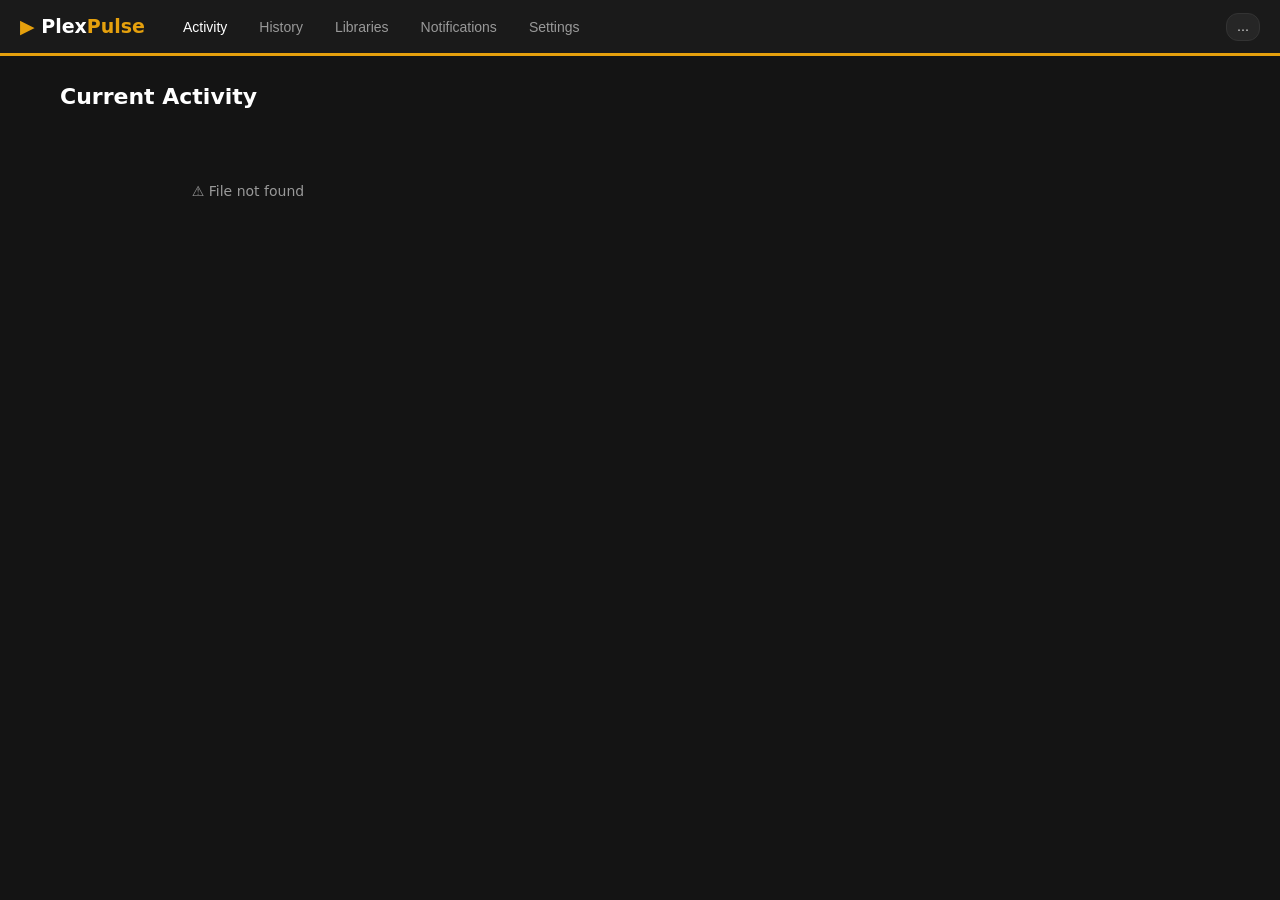
==== static/index.html @ 0834b378 "Initial release of PlexPulse Tautulli-style Plex monitor: live activity + watch history, library med" ====
<!DOCTYPE html>
<html lang="en">
<head>
  <meta charset="UTF-8">
  <meta name="viewport" content="width=device-width, initial-scale=1.0">
  <title>PlexPulse</title>
  <link rel="stylesheet" href="/static/style.css">
  <link rel="icon" href="data:image/svg+xml,<svg xmlns='http://www.w3.org/2000/svg' viewBox='0 0 100 100'><text y='.9em' font-size='90'>▶</text></svg>">
</head>
<body>
  <header>
    <div class="brand">▶ <span>Plex</span>Pulse</div>
    <nav>
      <button data-page="activity" class="active">Activity</button>
      <button data-page="history">History</button>
      <button data-page="libraries">Libraries</button>
      <button data-page="notifications">Notifications</button>
      <button data-page="settings">Settings</button>
    </nav>
    <div id="server-badge" class="badge">…</div>
  </header>

  <main>
    <!-- ============ ACTIVITY ============ -->
    <section id="page-activity" class="page">
      <div class="page-head">
        <h1>Current Activity</h1>
        <div id="activity-summary" class="muted"></div>
      </div>
      <div id="activity-list" class="cards"></div>
    </section>

    <!-- ============ HISTORY ============ -->
    <section id="page-history" class="page hidden">
      <div class="page-head">
        <h1>Watch History</h1>
        <div id="history-stats" class="stat-row"></div>
      </div>
      <div class="filters">
        <input id="h-search" placeholder="Search title…">
        <select id="h-user"><option value="">All users</option></select>
        <select id="h-type">
          <option value="">All types</option>
          <option value="movie">Movies</option>
          <option value="episode">TV episodes</option>
          <option value="track">Music</option>
        </select>
        <select id="h-days">
          <option value="0">All time</option>
          <option value="1">Last 24h</option>
          <option value="7" selected>Last 7 days</option>
          <option value="30">Last 30 days</option>
          <option value="90">Last 90 days</option>
        </select>
      </div>
      <div id="history-table"></div>
      <div id="history-pager" class="pager"></div>
    </section>

    <!-- ============ LIBRARIES ============ -->
    <section id="page-libraries" class="page hidden">
      <div class="page-head"><h1>Libraries</h1></div>
      <div id="library-cards" class="cards"></div>
      <div id="library-detail" class="hidden">
        <div class="page-head">
          <h2 id="lib-title"></h2>
          <div>
            <button id="lib-sync-btn" class="btn">Sync media info</button>
            <button id="lib-back-btn" class="btn ghost">← All libraries</button>
          </div>
        </div>
        <div id="lib-sync-status" class="muted"></div>
        <div id="lib-audio-summary" class="summary-grid"></div>
        <div class="filters">
          <input id="m-search" placeholder="Search title…">
          <select id="m-container"><option value="">Any container</option></select>
          <select id="m-resolution"><option value="">Any resolution</option></select>
          <select id="m-vcodec"><option value="">Any video codec</option></select>
          <select id="m-acodec"><option value="">Any audio codec</option></select>
          <select id="m-achannels">
            <option value="">Any channels</option>
            <option value="1">1.0 mono</option>
            <option value="2">2.0 stereo</option>
            <option value="6">5.1</option>
            <option value="7">6.1</option>
            <option value="8">7.1</option>
          </select>
          <label class="chk"><input type="checkbox" id="m-missing-stereo"> Missing stereo track</label>
        </div>
        <div id="media-table"></div>
        <div id="media-pager" class="pager"></div>
      </div>
    </section>

    <!-- ============ NOTIFICATIONS ============ -->
    <section id="page-notifications" class="page hidden">
      <div class="page-head"><h1>Notifications</h1></div>
      <div class="tabs">
        <button data-tab="newsletter" class="active">📰 Newsletter</button>
        <button data-tab="recommend">⭐ Recommendations</button>
        <button data-tab="maintenance">🔧 Maintenance</button>
        <button data-tab="email-settings">✉️ Email settings</button>
        <button data-tab="sent-log">📋 Sent log</button>
      </div>

      <div id="tab-newsletter" class="tab-body">
        <div class="form-grid">
          <label>Look back (days) <input type="number" id="nl-days" value="30" min="1" max="365"></label>
          <label>Personal note (optional) <textarea id="nl-note" rows="2" placeholder="Hope everyone's having a great month!"></textarea></label>
        </div>
        <div class="btn-row">
          <button class="btn" id="nl-preview">Preview</button>
          <button class="btn primary" id="nl-send">Send now</button>
        </div>
        <fieldset class="sched-box">
          <legend>Automatic monthly schedule</legend>
          <label class="chk"><input type="checkbox" id="nl-enabled"> Enabled</label>
          <label>Day of month <input type="number" id="nl-sched-day" value="1" min="1" max="28"></label>
          <label>Hour (0–23) <input type="number" id="nl-sched-hour" value="9" min="0" max="23"></label>
          <label>Look back (days) <input type="number" id="nl-sched-days" value="30" min="1" max="90"></label>
          <button class="btn" id="nl-save-sched">Save schedule</button>
        </fieldset>
      </div>

      <div id="tab-recommend" class="tab-body hidden">
        <div class="form-grid">
          <label>Email heading <input id="rec-heading" placeholder="My recommended watch list"></label>
          <label>Intro message <textarea id="rec-intro" rows="2" placeholder="These are so good, you have to watch them…"></textarea></label>
        </div>
        <div class="rec-search">
          <input id="rec-query" placeholder="Search your Plex libraries…">
          <div id="rec-results" class="rec-results"></div>
        </div>
        <h3>Picks <span class="muted" id="rec-count"></span></h3>
        <div id="rec-picks"></div>
        <div class="btn-row">
          <button class="btn" id="rec-preview">Preview</button>
          <button class="btn primary" id="rec-send">Send</button>
        </div>
      </div>

      <div id="tab-maintenance" class="tab-body hidden">
        <div class="form-grid">
          <label>Maintenance starts <input type="datetime-local" id="mw-start"></label>
          <label>Expected back online <input type="datetime-local" id="mw-end"></label>
          <label>What's happening (optional) <textarea id="mw-msg" rows="3" placeholder="Upgrading server storage — adding more space for movies!"></textarea></label>
        </div>
        <div class="btn-row">
          <button class="btn" id="mw-preview">Preview</button>
          <button class="btn primary" id="mw-send">Send</button>
        </div>
      </div>

      <div id="tab-email-settings" class="tab-body hidden">
        <div class="form-grid two-col">
          <label>SMTP host <input id="smtp-host" placeholder="smtp.gmail.com"></label>
          <label>SMTP port <input type="number" id="smtp-port" value="587"></label>
          <label>Username <input id="smtp-user" autocomplete="off"></label>
          <label>Password / app password <input type="password" id="smtp-pass" autocomplete="new-password"></label>
          <label>Security
            <select id="smtp-security">
              <option value="starttls">STARTTLS (587)</option>
              <option value="ssl">SSL (465)</option>
              <option value="none">None</option>
            </select>
          </label>
          <label>From address <input id="smtp-from" placeholder="plex@example.com"></label>
          <label>From name <input id="smtp-from-name" value="PlexPulse"></label>
        </div>
        <div class="form-grid">
          <label>Recipients (comma separated) <textarea id="recipients" rows="2" placeholder="mom@example.com, brother@example.com"></textarea></label>
          <label>Admin alert recipients — server down alerts (optional, defaults to recipients above)
            <input id="alert-recipients" placeholder="you@example.com"></label>
          <label class="chk"><input type="checkbox" id="alert-enabled" checked> Email me when the Plex server goes down / comes back</label>
        </div>
        <div class="btn-row">
          <button class="btn primary" id="email-save">Save</button>
          <button class="btn" id="email-test">Send test email</button>
        </div>
        <div id="email-msg" class="msg"></div>
      </div>

      <div id="tab-sent-log" class="tab-body hidden">
        <div id="sent-log-table"></div>
      </div>
    </section>

    <!-- ============ SETTINGS ============ -->
    <section id="page-settings" class="page hidden">
      <div class="page-head"><h1>Settings</h1></div>
      <div class="form-grid">
        <label>Plex server URL <input id="plex-url" placeholder="http://192.168.1.50:32400"></label>
        <label>Plex token (X-Plex-Token) <input id="plex-token" type="password" autocomplete="off"></label>
        <label>Display name for emails (optional) <input id="server-name" placeholder="Behrens Family Plex"></label>
      </div>
      <div class="btn-row">
        <button class="btn" id="plex-test">Test connection</button>
        <button class="btn primary" id="plex-save">Save</button>
      </div>
      <div id="settings-msg" class="msg"></div>
      <p class="muted small">Find your token: play any item in Plex Web → ⋮ → Get Info → View XML → the
      <code>X-Plex-Token=</code> value in the URL.</p>
    </section>
  </main>

  <!-- preview modal -->
  <div id="modal" class="modal hidden">
    <div class="modal-box">
      <div class="modal-head">
        <span id="modal-subject"></span>
        <button id="modal-close" class="btn ghost">✕</button>
      </div>
      <iframe id="modal-frame"></iframe>
    </div>
  </div>

  <div id="toast" class="toast hidden"></div>
  <script src="/static/app.js"></script>
</body>
</html>
---- static/style.css ----
:root {
  --bg: #141414;
  --panel: #1f1f1f;
  --panel2: #262626;
  --border: #333;
  --text: #ddd;
  --muted: #999;
  --accent: #e5a00d;
  --green: #7bd88f;
  --red: #e5534b;
  --blue: #6cb6ff;
}
* { box-sizing: border-box; }
body {
  margin: 0; background: var(--bg); color: var(--text);
  font: 14px/1.5 "Segoe UI", system-ui, sans-serif;
}
code { background: #2a2a2a; padding: 1px 5px; border-radius: 3px; font-size: 12px; }

header {
  display: flex; align-items: center; gap: 24px;
  background: #1a1a1a; border-bottom: 3px solid var(--accent);
  padding: 0 20px; height: 56px; position: sticky; top: 0; z-index: 10;
}
.brand { font-size: 19px; font-weight: 700; color: var(--accent); white-space: nowrap; }
.brand span { color: #fff; }
nav { display: flex; gap: 4px; flex: 1; }
nav button {
  background: none; border: none; color: var(--muted); font-size: 14px;
  padding: 18px 14px; cursor: pointer; border-bottom: 3px solid transparent; margin-bottom: -3px;
}
nav button:hover { color: #fff; }
nav button.active { color: #fff; border-bottom-color: var(--accent); }
.badge {
  font-size: 12px; padding: 4px 10px; border-radius: 12px;
  background: var(--panel2); border: 1px solid var(--border); white-space: nowrap;
}
.badge.up { color: var(--green); }
.badge.down { color: var(--red); }

main { max-width: 1200px; margin: 0 auto; padding: 24px 20px 60px; }
.hidden { display: none !important; }
.muted { color: var(--muted); }
.small { font-size: 12px; }

.page-head { display: flex; align-items: center; justify-content: space-between; flex-wrap: wrap; gap: 10px; margin-bottom: 18px; }
h1 { font-size: 22px; margin: 0; color: #fff; }
h2 { font-size: 18px; margin: 0; color: #fff; }
h3 { color: #fff; }

/* cards */
.cards { display: grid; grid-template-columns: repeat(auto-fill, minmax(340px, 1fr)); gap: 16px; }
.card {
  background: var(--panel); border: 1px solid var(--border); border-radius: 10px;
  padding: 16px; display: flex; gap: 14px;
}
.card.clickable { cursor: pointer; }
.card.clickable:hover { border-color: var(--accent); }
.card img.poster { width: 68px; height: 102px; object-fit: cover; border-radius: 6px; background: #000; }
.card .body { flex: 1; min-width: 0; }
.card .title { color: #fff; font-weight: 600; }
.card .sub { color: var(--muted); font-size: 12.5px; }
.progress { height: 5px; background: #333; border-radius: 3px; margin-top: 8px; overflow: hidden; }
.progress > div { height: 100%; background: var(--accent); }
.pill {
  display: inline-block; font-size: 11px; padding: 1px 8px; border-radius: 10px;
  border: 1px solid var(--border); margin-right: 5px; margin-top: 6px; color: var(--muted);
}
.pill.play { color: var(--green); border-color: var(--green); }
.pill.pause { color: var(--accent); border-color: var(--accent); }
.pill.buffer { color: var(--red); border-color: var(--red); }
.pill.tc { color: var(--red); }
.pill.dp { color: var(--green); }

/* stat tiles */
.stat-row { display: flex; gap: 10px; flex-wrap: wrap; }
.stat {
  background: var(--panel2); border: 1px solid var(--border); border-radius: 8px;
  padding: 6px 14px; text-align: center;
}
.stat b { display: block; color: var(--accent); font-size: 17px; }
.stat span { font-size: 11px; color: var(--muted); text-transform: uppercase; letter-spacing: .5px; }

/* filters & forms */
.filters { display: flex; gap: 8px; flex-wrap: wrap; margin-bottom: 14px; }
input, select, textarea {
  background: var(--panel2); border: 1px solid var(--border); color: var(--text);
  border-radius: 6px; padding: 7px 10px; font: inherit;
}
input:focus, select:focus, textarea:focus { outline: none; border-color: var(--accent); }
.chk { display: flex; align-items: center; gap: 6px; color: var(--muted); }
.form-grid { display: flex; flex-direction: column; gap: 12px; max-width: 640px; margin-bottom: 14px; }
.form-grid.two-col { display: grid; grid-template-columns: 1fr 1fr; }
.form-grid label { display: flex; flex-direction: column; gap: 4px; color: var(--muted); font-size: 13px; }
.form-grid label.chk { flex-direction: row; }

.btn {
  background: var(--panel2); color: var(--text); border: 1px solid var(--border);
  border-radius: 6px; padding: 8px 16px; cursor: pointer; font: inherit;
}
.btn:hover { border-color: var(--accent); color: #fff; }
.btn.primary { background: var(--accent); border-color: var(--accent); color: #141414; font-weight: 600; }
.btn.primary:hover { background: #f0b02e; }
.btn.ghost { background: none; }
.btn.danger { color: var(--red); }
.btn-row { display: flex; gap: 10px; margin: 12px 0; }
.msg { min-height: 20px; font-size: 13px; }
.msg.ok { color: var(--green); }
.msg.err { color: var(--red); }

/* tables */
table { width: 100%; border-collapse: collapse; background: var(--panel); border-radius: 8px; overflow: hidden; }
th, td { padding: 9px 12px; text-align: left; border-bottom: 1px solid #2a2a2a; font-size: 13px; }
th { background: var(--panel2); color: var(--muted); font-size: 11px; text-transform: uppercase; letter-spacing: .5px; }
tr:hover td { background: #242424; }
td .sub { color: var(--muted); font-size: 11.5px; }
.audio-chip {
  display: inline-block; font-size: 11px; background: #2c2c2c; border: 1px solid #3a3a3a;
  border-radius: 4px; padding: 0 6px; margin: 1px 3px 1px 0; white-space: nowrap;
}
.audio-chip.stereo { border-color: var(--green); color: var(--green); }
.audio-chip.surround { border-color: var(--blue); color: var(--blue); }

.pager { display: flex; gap: 8px; align-items: center; justify-content: center; margin-top: 14px; color: var(--muted); }

/* library summary */
.summary-grid { display: grid; grid-template-columns: repeat(auto-fill, minmax(220px, 1fr)); gap: 12px; margin-bottom: 16px; }
.sum-box { background: var(--panel); border: 1px solid var(--border); border-radius: 8px; padding: 12px 14px; }
.sum-box h4 { margin: 0 0 8px; color: var(--accent); font-size: 12px; text-transform: uppercase; letter-spacing: .5px; }
.sum-box .row { display: flex; justify-content: space-between; font-size: 12.5px; padding: 2px 0; }
.sum-box .row span:last-child { color: #fff; }
.sum-box.warn h4 { color: var(--red); }

/* notification tabs */
.tabs { display: flex; gap: 4px; border-bottom: 1px solid var(--border); margin-bottom: 18px; flex-wrap: wrap; }
.tabs button {
  background: none; border: none; color: var(--muted); padding: 10px 14px;
  cursor: pointer; font: inherit; border-bottom: 2px solid transparent; margin-bottom: -1px;
}
.tabs button.active { color: #fff; border-bottom-color: var(--accent); }
.sched-box { border: 1px solid var(--border); border-radius: 8px; padding: 14px; max-width: 640px; display: flex; gap: 14px; align-items: end; flex-wrap: wrap; }
.sched-box legend { color: var(--muted); padding: 0 6px; }
.sched-box label { display: flex; flex-direction: column; gap: 4px; color: var(--muted); font-size: 12px; }
.sched-box input[type=number] { width: 80px; }

/* recommendations builder */
.rec-search { position: relative; max-width: 640px; margin-bottom: 16px; }
.rec-search input { width: 100%; }
.rec-results {
  position: absolute; top: 100%; left: 0; right: 0; z-index: 5;
  background: var(--panel2); border: 1px solid var(--border); border-radius: 0 0 8px 8px;
  max-height: 320px; overflow-y: auto;
}
.rec-result { padding: 8px 12px; cursor: pointer; border-bottom: 1px solid #2e2e2e; }
.rec-result:hover { background: #303030; }
.rec-pick {
  background: var(--panel); border: 1px solid var(--border); border-radius: 8px;
  padding: 12px 14px; margin-bottom: 10px;
}
.rec-pick .head { display: flex; justify-content: space-between; align-items: center; }
.rec-pick input { width: 100%; margin-top: 8px; }

/* modal */
.modal {
  position: fixed; inset: 0; background: rgba(0,0,0,.7); z-index: 100;
  display: flex; align-items: center; justify-content: center; padding: 30px;
}
.modal-box {
  background: var(--panel); border: 1px solid var(--border); border-radius: 10px;
  width: 720px; max-width: 100%; height: 85vh; display: flex; flex-direction: column;
}
.modal-head { display: flex; justify-content: space-between; align-items: center; padding: 12px 16px; border-bottom: 1px solid var(--border); color: #fff; font-weight: 600; }
.modal iframe { flex: 1; border: none; background: #141414; border-radius: 0 0 10px 10px; }

/* toast */
.toast {
  position: fixed; bottom: 24px; left: 50%; transform: translateX(-50%);
  background: var(--panel2); border: 1px solid var(--accent); color: #fff;
  padding: 10px 20px; border-radius: 8px; z-index: 200; box-shadow: 0 4px 20px rgba(0,0,0,.5);
}
.toast.err { border-color: var(--red); }

.empty { text-align: center; color: var(--muted); padding: 50px 0; }
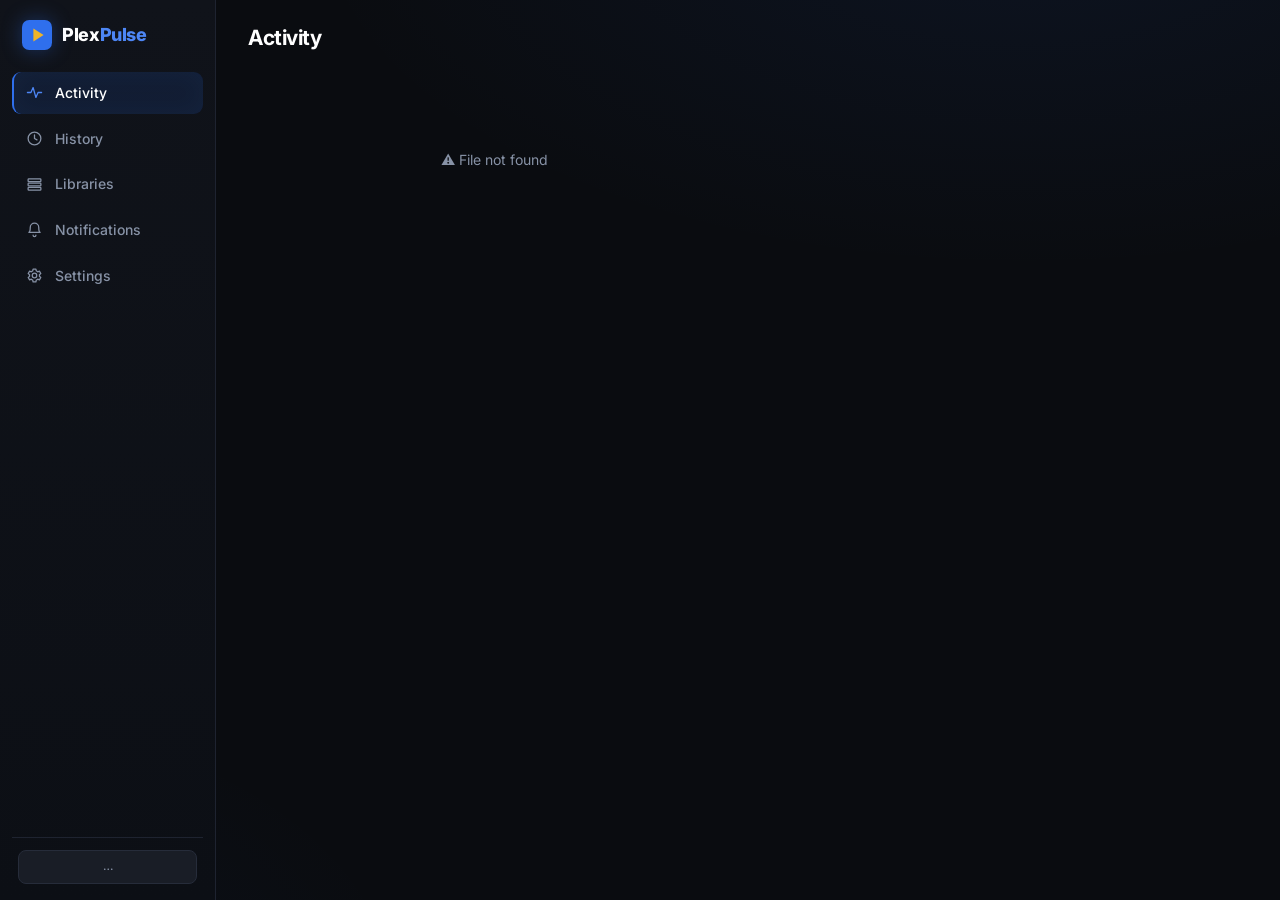
==== commit 5f261c8b: "Redesign UI with Titan-style dark theme Modern control-room look: sidebar navigation with SVG icons," ====
--- a/static/index.html
+++ b/static/index.html
@@ -4,204 +4,236 @@
   <meta charset="UTF-8">
   <meta name="viewport" content="width=device-width, initial-scale=1.0">
   <title>PlexPulse</title>
+  <link rel="preconnect" href="https://fonts.googleapis.com">
+  <link rel="preconnect" href="https://fonts.gstatic.com" crossorigin>
+  <link href="https://fonts.googleapis.com/css2?family=Inter:wght@400;500;600;700;800&display=swap" rel="stylesheet">
   <link rel="stylesheet" href="/static/style.css">
-  <link rel="icon" href="data:image/svg+xml,<svg xmlns='http://www.w3.org/2000/svg' viewBox='0 0 100 100'><text y='.9em' font-size='90'>▶</text></svg>">
+  <link rel="icon" href="data:image/svg+xml,<svg xmlns='http://www.w3.org/2000/svg' viewBox='0 0 100 100'><rect width='100' height='100' rx='22' fill='%232f6fed'/><path d='M38 28 L72 50 L38 72 Z' fill='%23f0b429'/></svg>">
 </head>
 <body>
-  <header>
-    <div class="brand">▶ <span>Plex</span>Pulse</div>
+  <aside class="sidebar">
+    <div class="brand">
+      <div class="brand-mark">
+        <svg viewBox="0 0 100 100" width="30" height="30"><rect width="100" height="100" rx="24" fill="#2f6fed"/><path d="M38 28 L72 50 L38 72 Z" fill="#f0b429"/></svg>
+      </div>
+      <div class="brand-text">Plex<span>Pulse</span></div>
+    </div>
+
     <nav>
-      <button data-page="activity" class="active">Activity</button>
-      <button data-page="history">History</button>
-      <button data-page="libraries">Libraries</button>
-      <button data-page="notifications">Notifications</button>
-      <button data-page="settings">Settings</button>
+      <button data-page="activity" class="active">
+        <svg viewBox="0 0 24 24"><polyline points="2 12 7 12 10 5 14 19 17 12 22 12"/></svg>
+        Activity
+      </button>
+      <button data-page="history">
+        <svg viewBox="0 0 24 24"><circle cx="12" cy="12" r="9"/><polyline points="12 7 12 12 15.5 14"/></svg>
+        History
+      </button>
+      <button data-page="libraries">
+        <svg viewBox="0 0 24 24"><rect x="3" y="4" width="18" height="4" rx="1"/><rect x="3" y="10" width="18" height="4" rx="1"/><rect x="3" y="16" width="18" height="4" rx="1"/></svg>
+        Libraries
+      </button>
+      <button data-page="notifications">
+        <svg viewBox="0 0 24 24"><path d="M18 9a6 6 0 1 0-12 0c0 6-2 7-2 7h16s-2-1-2-7"/><path d="M10 20a2 2 0 0 0 4 0"/></svg>
+        Notifications
+      </button>
+      <button data-page="settings">
+        <svg viewBox="0 0 24 24"><circle cx="12" cy="12" r="3.2"/><path d="M19 12a7 7 0 0 0-.1-1.2l2-1.6-2-3.4-2.4 1a7 7 0 0 0-2-1.2L14 3h-4l-.5 2.6a7 7 0 0 0-2 1.2l-2.4-1-2 3.4 2 1.6A7 7 0 0 0 5 12c0 .4 0 .8.1 1.2l-2 1.6 2 3.4 2.4-1a7 7 0 0 0 2 1.2L10 21h4l.5-2.6a7 7 0 0 0 2-1.2l2.4 1 2-3.4-2-1.6c.1-.4.1-.8.1-1.2z"/></svg>
+        Settings
+      </button>
     </nav>
-    <div id="server-badge" class="badge">…</div>
-  </header>
-
-  <main>
-    <!-- ============ ACTIVITY ============ -->
-    <section id="page-activity" class="page">
-      <div class="page-head">
-        <h1>Current Activity</h1>
-        <div id="activity-summary" class="muted"></div>
-      </div>
-      <div id="activity-list" class="cards"></div>
-    </section>
-
-    <!-- ============ HISTORY ============ -->
-    <section id="page-history" class="page hidden">
-      <div class="page-head">
-        <h1>Watch History</h1>
-        <div id="history-stats" class="stat-row"></div>
-      </div>
-      <div class="filters">
-        <input id="h-search" placeholder="Search title…">
-        <select id="h-user"><option value="">All users</option></select>
-        <select id="h-type">
-          <option value="">All types</option>
-          <option value="movie">Movies</option>
-          <option value="episode">TV episodes</option>
-          <option value="track">Music</option>
-        </select>
-        <select id="h-days">
-          <option value="0">All time</option>
-          <option value="1">Last 24h</option>
-          <option value="7" selected>Last 7 days</option>
-          <option value="30">Last 30 days</option>
-          <option value="90">Last 90 days</option>
-        </select>
-      </div>
-      <div id="history-table"></div>
-      <div id="history-pager" class="pager"></div>
-    </section>
-
-    <!-- ============ LIBRARIES ============ -->
-    <section id="page-libraries" class="page hidden">
-      <div class="page-head"><h1>Libraries</h1></div>
-      <div id="library-cards" class="cards"></div>
-      <div id="library-detail" class="hidden">
+
+    <div class="sidebar-foot">
+      <div id="server-badge" class="badge">…</div>
+    </div>
+  </aside>
+
+  <div class="content">
+    <header class="topbar">
+      <h1 id="page-title">Activity</h1>
+      <div id="topbar-info" class="muted"></div>
+    </header>
+
+    <main>
+      <!-- ============ ACTIVITY ============ -->
+      <section id="page-activity" class="page">
         <div class="page-head">
-          <h2 id="lib-title"></h2>
-          <div>
-            <button id="lib-sync-btn" class="btn">Sync media info</button>
-            <button id="lib-back-btn" class="btn ghost">← All libraries</button>
-          </div>
-        </div>
-        <div id="lib-sync-status" class="muted"></div>
-        <div id="lib-audio-summary" class="summary-grid"></div>
+          <h2 class="sr-only">Current Activity</h2>
+          <div id="activity-summary" class="muted"></div>
+        </div>
+        <div id="activity-list" class="cards"></div>
+      </section>
+
+      <!-- ============ HISTORY ============ -->
+      <section id="page-history" class="page hidden">
+        <div class="page-head">
+          <div id="history-stats" class="stat-row"></div>
+        </div>
         <div class="filters">
-          <input id="m-search" placeholder="Search title…">
-          <select id="m-container"><option value="">Any container</option></select>
-          <select id="m-resolution"><option value="">Any resolution</option></select>
-          <select id="m-vcodec"><option value="">Any video codec</option></select>
-          <select id="m-acodec"><option value="">Any audio codec</option></select>
-          <select id="m-achannels">
-            <option value="">Any channels</option>
-            <option value="1">1.0 mono</option>
-            <option value="2">2.0 stereo</option>
-            <option value="6">5.1</option>
-            <option value="7">6.1</option>
-            <option value="8">7.1</option>
+          <input id="h-search" placeholder="Search title…">
+          <select id="h-user"><option value="">All users</option></select>
+          <select id="h-type">
+            <option value="">All types</option>
+            <option value="movie">Movies</option>
+            <option value="episode">TV episodes</option>
+            <option value="track">Music</option>
           </select>
-          <label class="chk"><input type="checkbox" id="m-missing-stereo"> Missing stereo track</label>
-        </div>
-        <div id="media-table"></div>
-        <div id="media-pager" class="pager"></div>
-      </div>
-    </section>
-
-    <!-- ============ NOTIFICATIONS ============ -->
-    <section id="page-notifications" class="page hidden">
-      <div class="page-head"><h1>Notifications</h1></div>
-      <div class="tabs">
-        <button data-tab="newsletter" class="active">📰 Newsletter</button>
-        <button data-tab="recommend">⭐ Recommendations</button>
-        <button data-tab="maintenance">🔧 Maintenance</button>
-        <button data-tab="email-settings">✉️ Email settings</button>
-        <button data-tab="sent-log">📋 Sent log</button>
-      </div>
-
-      <div id="tab-newsletter" class="tab-body">
-        <div class="form-grid">
-          <label>Look back (days) <input type="number" id="nl-days" value="30" min="1" max="365"></label>
-          <label>Personal note (optional) <textarea id="nl-note" rows="2" placeholder="Hope everyone's having a great month!"></textarea></label>
-        </div>
-        <div class="btn-row">
-          <button class="btn" id="nl-preview">Preview</button>
-          <button class="btn primary" id="nl-send">Send now</button>
-        </div>
-        <fieldset class="sched-box">
-          <legend>Automatic monthly schedule</legend>
-          <label class="chk"><input type="checkbox" id="nl-enabled"> Enabled</label>
-          <label>Day of month <input type="number" id="nl-sched-day" value="1" min="1" max="28"></label>
-          <label>Hour (0–23) <input type="number" id="nl-sched-hour" value="9" min="0" max="23"></label>
-          <label>Look back (days) <input type="number" id="nl-sched-days" value="30" min="1" max="90"></label>
-          <button class="btn" id="nl-save-sched">Save schedule</button>
-        </fieldset>
-      </div>
-
-      <div id="tab-recommend" class="tab-body hidden">
-        <div class="form-grid">
-          <label>Email heading <input id="rec-heading" placeholder="My recommended watch list"></label>
-          <label>Intro message <textarea id="rec-intro" rows="2" placeholder="These are so good, you have to watch them…"></textarea></label>
-        </div>
-        <div class="rec-search">
-          <input id="rec-query" placeholder="Search your Plex libraries…">
-          <div id="rec-results" class="rec-results"></div>
-        </div>
-        <h3>Picks <span class="muted" id="rec-count"></span></h3>
-        <div id="rec-picks"></div>
-        <div class="btn-row">
-          <button class="btn" id="rec-preview">Preview</button>
-          <button class="btn primary" id="rec-send">Send</button>
-        </div>
-      </div>
-
-      <div id="tab-maintenance" class="tab-body hidden">
-        <div class="form-grid">
-          <label>Maintenance starts <input type="datetime-local" id="mw-start"></label>
-          <label>Expected back online <input type="datetime-local" id="mw-end"></label>
-          <label>What's happening (optional) <textarea id="mw-msg" rows="3" placeholder="Upgrading server storage — adding more space for movies!"></textarea></label>
-        </div>
-        <div class="btn-row">
-          <button class="btn" id="mw-preview">Preview</button>
-          <button class="btn primary" id="mw-send">Send</button>
-        </div>
-      </div>
-
-      <div id="tab-email-settings" class="tab-body hidden">
-        <div class="form-grid two-col">
-          <label>SMTP host <input id="smtp-host" placeholder="smtp.gmail.com"></label>
-          <label>SMTP port <input type="number" id="smtp-port" value="587"></label>
-          <label>Username <input id="smtp-user" autocomplete="off"></label>
-          <label>Password / app password <input type="password" id="smtp-pass" autocomplete="new-password"></label>
-          <label>Security
-            <select id="smtp-security">
-              <option value="starttls">STARTTLS (587)</option>
-              <option value="ssl">SSL (465)</option>
-              <option value="none">None</option>
+          <select id="h-days">
+            <option value="0">All time</option>
+            <option value="1">Last 24h</option>
+            <option value="7" selected>Last 7 days</option>
+            <option value="30">Last 30 days</option>
+            <option value="90">Last 90 days</option>
+          </select>
+        </div>
+        <div id="history-table"></div>
+        <div id="history-pager" class="pager"></div>
+      </section>
+
+      <!-- ============ LIBRARIES ============ -->
+      <section id="page-libraries" class="page hidden">
+        <div id="library-cards" class="cards"></div>
+        <div id="library-detail" class="hidden">
+          <div class="page-head">
+            <h2 id="lib-title"></h2>
+            <div>
+              <button id="lib-sync-btn" class="btn">Sync media info</button>
+              <button id="lib-back-btn" class="btn ghost">← All libraries</button>
+            </div>
+          </div>
+          <div id="lib-sync-status" class="muted"></div>
+          <div id="lib-audio-summary" class="summary-grid"></div>
+          <div class="filters">
+            <input id="m-search" placeholder="Search title…">
+            <select id="m-container"><option value="">Any container</option></select>
+            <select id="m-resolution"><option value="">Any resolution</option></select>
+            <select id="m-vcodec"><option value="">Any video codec</option></select>
+            <select id="m-acodec"><option value="">Any audio codec</option></select>
+            <select id="m-achannels">
+              <option value="">Any channels</option>
+              <option value="1">1.0 mono</option>
+              <option value="2">2.0 stereo</option>
+              <option value="6">5.1</option>
+              <option value="7">6.1</option>
+              <option value="8">7.1</option>
             </select>
-          </label>
-          <label>From address <input id="smtp-from" placeholder="plex@example.com"></label>
-          <label>From name <input id="smtp-from-name" value="PlexPulse"></label>
-        </div>
-        <div class="form-grid">
-          <label>Recipients (comma separated) <textarea id="recipients" rows="2" placeholder="mom@example.com, brother@example.com"></textarea></label>
-          <label>Admin alert recipients — server down alerts (optional, defaults to recipients above)
-            <input id="alert-recipients" placeholder="you@example.com"></label>
-          <label class="chk"><input type="checkbox" id="alert-enabled" checked> Email me when the Plex server goes down / comes back</label>
-        </div>
-        <div class="btn-row">
-          <button class="btn primary" id="email-save">Save</button>
-          <button class="btn" id="email-test">Send test email</button>
-        </div>
-        <div id="email-msg" class="msg"></div>
-      </div>
-
-      <div id="tab-sent-log" class="tab-body hidden">
-        <div id="sent-log-table"></div>
-      </div>
-    </section>
-
-    <!-- ============ SETTINGS ============ -->
-    <section id="page-settings" class="page hidden">
-      <div class="page-head"><h1>Settings</h1></div>
-      <div class="form-grid">
-        <label>Plex server URL <input id="plex-url" placeholder="http://192.168.1.50:32400"></label>
-        <label>Plex token (X-Plex-Token) <input id="plex-token" type="password" autocomplete="off"></label>
-        <label>Display name for emails (optional) <input id="server-name" placeholder="Behrens Family Plex"></label>
-      </div>
-      <div class="btn-row">
-        <button class="btn" id="plex-test">Test connection</button>
-        <button class="btn primary" id="plex-save">Save</button>
-      </div>
-      <div id="settings-msg" class="msg"></div>
-      <p class="muted small">Find your token: play any item in Plex Web → ⋮ → Get Info → View XML → the
-      <code>X-Plex-Token=</code> value in the URL.</p>
-    </section>
-  </main>
+            <label class="chk"><input type="checkbox" id="m-missing-stereo"> Missing stereo track</label>
+          </div>
+          <div id="media-table"></div>
+          <div id="media-pager" class="pager"></div>
+        </div>
+      </section>
+
+      <!-- ============ NOTIFICATIONS ============ -->
+      <section id="page-notifications" class="page hidden">
+        <div class="tabs">
+          <button data-tab="newsletter" class="active">Newsletter</button>
+          <button data-tab="recommend">Recommendations</button>
+          <button data-tab="maintenance">Maintenance</button>
+          <button data-tab="email-settings">Email settings</button>
+          <button data-tab="sent-log">Sent log</button>
+        </div>
+
+        <div id="tab-newsletter" class="tab-body panel">
+          <div class="form-grid">
+            <label>Look back (days) <input type="number" id="nl-days" value="30" min="1" max="365"></label>
+            <label>Personal note (optional) <textarea id="nl-note" rows="2" placeholder="Hope everyone's having a great month!"></textarea></label>
+          </div>
+          <div class="btn-row">
+            <button class="btn" id="nl-preview">Preview</button>
+            <button class="btn primary" id="nl-send">Send now</button>
+          </div>
+          <fieldset class="sched-box">
+            <legend>Automatic monthly schedule</legend>
+            <label class="chk"><input type="checkbox" id="nl-enabled"> Enabled</label>
+            <label>Day of month <input type="number" id="nl-sched-day" value="1" min="1" max="28"></label>
+            <label>Hour (0–23) <input type="number" id="nl-sched-hour" value="9" min="0" max="23"></label>
+            <label>Look back (days) <input type="number" id="nl-sched-days" value="30" min="1" max="90"></label>
+            <button class="btn" id="nl-save-sched">Save schedule</button>
+          </fieldset>
+        </div>
+
+        <div id="tab-recommend" class="tab-body panel hidden">
+          <div class="form-grid">
+            <label>Email heading <input id="rec-heading" placeholder="My recommended watch list"></label>
+            <label>Intro message <textarea id="rec-intro" rows="2" placeholder="These are so good, you have to watch them…"></textarea></label>
+          </div>
+          <div class="rec-search">
+            <input id="rec-query" placeholder="Search your Plex libraries…">
+            <div id="rec-results" class="rec-results"></div>
+          </div>
+          <h3>Picks <span class="muted" id="rec-count"></span></h3>
+          <div id="rec-picks"></div>
+          <div class="btn-row">
+            <button class="btn" id="rec-preview">Preview</button>
+            <button class="btn primary" id="rec-send">Send</button>
+          </div>
+        </div>
+
+        <div id="tab-maintenance" class="tab-body panel hidden">
+          <div class="form-grid">
+            <label>Maintenance starts <input type="datetime-local" id="mw-start"></label>
+            <label>Expected back online <input type="datetime-local" id="mw-end"></label>
+            <label>What's happening (optional) <textarea id="mw-msg" rows="3" placeholder="Upgrading server storage — adding more space for movies!"></textarea></label>
+          </div>
+          <div class="btn-row">
+            <button class="btn" id="mw-preview">Preview</button>
+            <button class="btn primary" id="mw-send">Send</button>
+          </div>
+        </div>
+
+        <div id="tab-email-settings" class="tab-body panel hidden">
+          <div class="form-grid two-col">
+            <label>SMTP host <input id="smtp-host" placeholder="smtp.gmail.com"></label>
+            <label>SMTP port <input type="number" id="smtp-port" value="587"></label>
+            <label>Username <input id="smtp-user" autocomplete="off"></label>
+            <label>Password / app password <input type="password" id="smtp-pass" autocomplete="new-password"></label>
+            <label>Security
+              <select id="smtp-security">
+                <option value="starttls">STARTTLS (587)</option>
+                <option value="ssl">SSL (465)</option>
+                <option value="none">None</option>
+              </select>
+            </label>
+            <label>From address <input id="smtp-from" placeholder="plex@example.com"></label>
+            <label>From name <input id="smtp-from-name" value="PlexPulse"></label>
+          </div>
+          <div class="form-grid">
+            <label>Recipients (comma separated) <textarea id="recipients" rows="2" placeholder="mom@example.com, brother@example.com"></textarea></label>
+            <label>Admin alert recipients — server down alerts (optional, defaults to recipients above)
+              <input id="alert-recipients" placeholder="you@example.com"></label>
+            <label class="chk"><input type="checkbox" id="alert-enabled" checked> Email me when the Plex server goes down / comes back</label>
+          </div>
+          <div class="btn-row">
+            <button class="btn primary" id="email-save">Save</button>
+            <button class="btn" id="email-test">Send test email</button>
+          </div>
+          <div id="email-msg" class="msg"></div>
+        </div>
+
+        <div id="tab-sent-log" class="tab-body panel hidden">
+          <div id="sent-log-table"></div>
+        </div>
+      </section>
+
+      <!-- ============ SETTINGS ============ -->
+      <section id="page-settings" class="page hidden">
+        <div class="panel" style="max-width:680px">
+          <div class="form-grid">
+            <label>Plex server URL <input id="plex-url" placeholder="http://192.168.1.50:32400"></label>
+            <label>Plex token (X-Plex-Token) <input id="plex-token" type="password" autocomplete="off"></label>
+            <label>Display name for emails (optional) <input id="server-name" placeholder="Behrens Family Plex"></label>
+          </div>
+          <div class="btn-row">
+            <button class="btn" id="plex-test">Test connection</button>
+            <button class="btn primary" id="plex-save">Save</button>
+          </div>
+          <div id="settings-msg" class="msg"></div>
+          <p class="muted small">Find your token: play any item in Plex Web → ⋮ → Get Info → View XML → the
+          <code>X-Plex-Token=</code> value in the URL.</p>
+        </div>
+      </section>
+    </main>
+  </div>
 
   <!-- preview modal -->
   <div id="modal" class="modal hidden">
--- a/static/style.css
+++ b/static/style.css
@@ -1,183 +1,333 @@
+/* PlexPulse — Titan-inspired dark control-room theme
+   Primary: blue · Neutrals: black / dark gray / gray · Accent: gold */
 :root {
-  --bg: #141414;
-  --panel: #1f1f1f;
-  --panel2: #262626;
-  --border: #333;
-  --text: #ddd;
-  --muted: #999;
-  --accent: #e5a00d;
-  --green: #7bd88f;
-  --red: #e5534b;
-  --blue: #6cb6ff;
+  --bg: #0a0c10;            /* near-black canvas */
+  --bg-grad: radial-gradient(1200px 600px at 80% -10%, rgba(47, 111, 237, .08), transparent 60%),
+             radial-gradient(900px 500px at -10% 110%, rgba(47, 111, 237, .05), transparent 60%);
+  --panel: #12151c;         /* dark gray panel */
+  --panel2: #191d26;        /* lighter panel / inputs */
+  --panel3: #202531;        /* hover */
+  --border: #262c3a;
+  --border-soft: #1e2330;
+  --text: #dbe1ec;
+  --muted: #8792a6;
+  --blue: #2f6fed;          /* primary */
+  --blue-soft: #4d86f5;
+  --blue-glow: rgba(47, 111, 237, .35);
+  --blue-dim: rgba(47, 111, 237, .12);
+  --gold: #f0b429;          /* accent */
+  --gold-dim: rgba(240, 180, 41, .12);
+  --green: #3ecf8e;
+  --red: #f0564f;
+  --radius: 12px;
+  --sidebar-w: 216px;
 }
 * { box-sizing: border-box; }
+html, body { height: 100%; }
 body {
-  margin: 0; background: var(--bg); color: var(--text);
-  font: 14px/1.5 "Segoe UI", system-ui, sans-serif;
-}
-code { background: #2a2a2a; padding: 1px 5px; border-radius: 3px; font-size: 12px; }
-
-header {
-  display: flex; align-items: center; gap: 24px;
-  background: #1a1a1a; border-bottom: 3px solid var(--accent);
-  padding: 0 20px; height: 56px; position: sticky; top: 0; z-index: 10;
-}
-.brand { font-size: 19px; font-weight: 700; color: var(--accent); white-space: nowrap; }
-.brand span { color: #fff; }
-nav { display: flex; gap: 4px; flex: 1; }
-nav button {
-  background: none; border: none; color: var(--muted); font-size: 14px;
-  padding: 18px 14px; cursor: pointer; border-bottom: 3px solid transparent; margin-bottom: -3px;
-}
-nav button:hover { color: #fff; }
-nav button.active { color: #fff; border-bottom-color: var(--accent); }
+  margin: 0;
+  background: var(--bg);
+  background-image: var(--bg-grad);
+  background-attachment: fixed;
+  color: var(--text);
+  font: 14px/1.55 "Inter", "Segoe UI", system-ui, sans-serif;
+  display: flex;
+}
+code { background: var(--panel2); border: 1px solid var(--border-soft); padding: 1px 6px; border-radius: 5px; font-size: 12px; }
+.sr-only { position: absolute; width: 1px; height: 1px; overflow: hidden; clip: rect(0 0 0 0); }
+
+/* ---------- sidebar ---------- */
+.sidebar {
+  width: var(--sidebar-w);
+  min-width: var(--sidebar-w);
+  height: 100vh;
+  position: sticky; top: 0;
+  display: flex; flex-direction: column;
+  background: linear-gradient(180deg, #10131a 0%, #0c0f15 100%);
+  border-right: 1px solid var(--border-soft);
+  padding: 20px 12px 16px;
+}
+.brand { display: flex; align-items: center; gap: 10px; padding: 0 10px 22px; }
+.brand-mark { display: flex; filter: drop-shadow(0 0 10px var(--blue-glow)); }
+.brand-text { font-size: 18px; font-weight: 800; letter-spacing: -.02em; color: #fff; }
+.brand-text span { color: var(--blue-soft); }
+
+.sidebar nav { display: flex; flex-direction: column; gap: 4px; flex: 1; }
+.sidebar nav button {
+  display: flex; align-items: center; gap: 12px;
+  background: none; border: none; text-align: left;
+  color: var(--muted); font: inherit; font-weight: 500;
+  padding: 10px 12px; border-radius: 9px; cursor: pointer;
+  border-left: 2px solid transparent;
+  transition: background .15s, color .15s;
+}
+.sidebar nav button svg {
+  width: 17px; height: 17px; fill: none;
+  stroke: currentColor; stroke-width: 1.8; stroke-linecap: round; stroke-linejoin: round;
+  flex-shrink: 0;
+}
+.sidebar nav button:hover { color: var(--text); background: var(--panel2); }
+.sidebar nav button.active {
+  color: #fff; background: var(--blue-dim);
+  border-left-color: var(--blue);
+  box-shadow: inset 0 0 24px rgba(47, 111, 237, .06);
+}
+.sidebar nav button.active svg { stroke: var(--blue-soft); }
+
+.sidebar-foot { padding: 12px 6px 0; border-top: 1px solid var(--border-soft); }
 .badge {
-  font-size: 12px; padding: 4px 10px; border-radius: 12px;
-  background: var(--panel2); border: 1px solid var(--border); white-space: nowrap;
-}
-.badge.up { color: var(--green); }
-.badge.down { color: var(--red); }
-
-main { max-width: 1200px; margin: 0 auto; padding: 24px 20px 60px; }
+  display: block; text-align: center;
+  font-size: 11.5px; font-weight: 500; padding: 7px 10px; border-radius: 8px;
+  background: var(--panel2); border: 1px solid var(--border);
+  color: var(--muted);
+  overflow: hidden; text-overflow: ellipsis; white-space: nowrap;
+}
+.badge.up { color: var(--green); border-color: rgba(62, 207, 142, .35); }
+.badge.down { color: var(--red); border-color: rgba(240, 86, 79, .4); }
+
+/* ---------- layout ---------- */
+.content { flex: 1; min-width: 0; display: flex; flex-direction: column; }
+.topbar {
+  display: flex; align-items: baseline; gap: 16px;
+  padding: 22px 32px 0;
+}
+.topbar h1 { font-size: 21px; font-weight: 700; letter-spacing: -.02em; color: #fff; margin: 0; }
+main { padding: 18px 32px 60px; max-width: 1280px; width: 100%; }
 .hidden { display: none !important; }
 .muted { color: var(--muted); }
 .small { font-size: 12px; }
 
-.page-head { display: flex; align-items: center; justify-content: space-between; flex-wrap: wrap; gap: 10px; margin-bottom: 18px; }
-h1 { font-size: 22px; margin: 0; color: #fff; }
-h2 { font-size: 18px; margin: 0; color: #fff; }
-h3 { color: #fff; }
-
-/* cards */
-.cards { display: grid; grid-template-columns: repeat(auto-fill, minmax(340px, 1fr)); gap: 16px; }
+.page-head { display: flex; align-items: center; justify-content: space-between; flex-wrap: wrap; gap: 12px; margin-bottom: 16px; }
+h2 { font-size: 17px; margin: 0; color: #fff; font-weight: 700; }
+h3 { color: #fff; font-weight: 600; }
+
+.panel {
+  background: var(--panel);
+  border: 1px solid var(--border-soft);
+  border-radius: var(--radius);
+  padding: 22px;
+}
+
+/* ---------- cards ---------- */
+.cards { display: grid; grid-template-columns: repeat(auto-fill, minmax(350px, 1fr)); gap: 14px; }
 .card {
-  background: var(--panel); border: 1px solid var(--border); border-radius: 10px;
+  background: linear-gradient(180deg, var(--panel) 0%, #101319 100%);
+  border: 1px solid var(--border-soft);
+  border-radius: var(--radius);
   padding: 16px; display: flex; gap: 14px;
+  transition: border-color .15s, transform .15s, box-shadow .15s;
 }
 .card.clickable { cursor: pointer; }
-.card.clickable:hover { border-color: var(--accent); }
-.card img.poster { width: 68px; height: 102px; object-fit: cover; border-radius: 6px; background: #000; }
+.card.clickable:hover {
+  border-color: var(--blue);
+  box-shadow: 0 0 0 1px var(--blue), 0 8px 30px rgba(0, 0, 0, .4), 0 0 24px var(--blue-glow);
+  transform: translateY(-1px);
+}
+.card img.poster { width: 68px; height: 102px; object-fit: cover; border-radius: 8px; background: #000; }
 .card .body { flex: 1; min-width: 0; }
 .card .title { color: #fff; font-weight: 600; }
 .card .sub { color: var(--muted); font-size: 12.5px; }
-.progress { height: 5px; background: #333; border-radius: 3px; margin-top: 8px; overflow: hidden; }
-.progress > div { height: 100%; background: var(--accent); }
+
+.progress { height: 5px; background: var(--panel3); border-radius: 3px; margin-top: 10px; overflow: hidden; }
+.progress > div {
+  height: 100%;
+  background: linear-gradient(90deg, var(--blue) 0%, var(--blue-soft) 100%);
+  box-shadow: 0 0 8px var(--blue-glow);
+  border-radius: 3px;
+}
+
 .pill {
-  display: inline-block; font-size: 11px; padding: 1px 8px; border-radius: 10px;
-  border: 1px solid var(--border); margin-right: 5px; margin-top: 6px; color: var(--muted);
-}
-.pill.play { color: var(--green); border-color: var(--green); }
-.pill.pause { color: var(--accent); border-color: var(--accent); }
-.pill.buffer { color: var(--red); border-color: var(--red); }
-.pill.tc { color: var(--red); }
-.pill.dp { color: var(--green); }
-
-/* stat tiles */
+  display: inline-block; font-size: 11px; font-weight: 500;
+  padding: 2px 9px; border-radius: 20px;
+  border: 1px solid var(--border); background: rgba(255, 255, 255, .02);
+  margin-right: 5px; margin-top: 8px; color: var(--muted);
+}
+.pill.play { color: var(--green); border-color: rgba(62, 207, 142, .4); background: rgba(62, 207, 142, .08); }
+.pill.pause { color: var(--gold); border-color: rgba(240, 180, 41, .4); background: var(--gold-dim); }
+.pill.buffer { color: var(--red); border-color: rgba(240, 86, 79, .4); background: rgba(240, 86, 79, .08); }
+.pill.tc { color: var(--gold); border-color: rgba(240, 180, 41, .4); background: var(--gold-dim); }
+.pill.dp { color: var(--blue-soft); border-color: rgba(77, 134, 245, .4); background: var(--blue-dim); }
+
+/* ---------- stat tiles ---------- */
 .stat-row { display: flex; gap: 10px; flex-wrap: wrap; }
 .stat {
-  background: var(--panel2); border: 1px solid var(--border); border-radius: 8px;
-  padding: 6px 14px; text-align: center;
-}
-.stat b { display: block; color: var(--accent); font-size: 17px; }
-.stat span { font-size: 11px; color: var(--muted); text-transform: uppercase; letter-spacing: .5px; }
-
-/* filters & forms */
+  background: var(--panel); border: 1px solid var(--border-soft); border-radius: 10px;
+  padding: 8px 18px; text-align: center; min-width: 84px;
+  position: relative; overflow: hidden;
+}
+.stat::before {
+  content: ""; position: absolute; top: 0; left: 0; right: 0; height: 2px;
+  background: linear-gradient(90deg, var(--blue), transparent 80%);
+}
+.stat b { display: block; color: #fff; font-size: 19px; font-weight: 700; letter-spacing: -.02em; }
+.stat span { font-size: 10.5px; color: var(--muted); text-transform: uppercase; letter-spacing: .8px; }
+
+/* ---------- filters & forms ---------- */
 .filters { display: flex; gap: 8px; flex-wrap: wrap; margin-bottom: 14px; }
 input, select, textarea {
   background: var(--panel2); border: 1px solid var(--border); color: var(--text);
-  border-radius: 6px; padding: 7px 10px; font: inherit;
-}
-input:focus, select:focus, textarea:focus { outline: none; border-color: var(--accent); }
-.chk { display: flex; align-items: center; gap: 6px; color: var(--muted); }
-.form-grid { display: flex; flex-direction: column; gap: 12px; max-width: 640px; margin-bottom: 14px; }
+  border-radius: 8px; padding: 8px 12px; font: inherit;
+  transition: border-color .15s, box-shadow .15s;
+}
+input:focus, select:focus, textarea:focus {
+  outline: none; border-color: var(--blue);
+  box-shadow: 0 0 0 3px var(--blue-dim);
+}
+input::placeholder, textarea::placeholder { color: #5b6478; }
+.chk { display: flex; align-items: center; gap: 7px; color: var(--muted); }
+input[type="checkbox"] { accent-color: var(--blue); width: 15px; height: 15px; }
+
+.form-grid { display: flex; flex-direction: column; gap: 14px; max-width: 640px; margin-bottom: 14px; }
 .form-grid.two-col { display: grid; grid-template-columns: 1fr 1fr; }
-.form-grid label { display: flex; flex-direction: column; gap: 4px; color: var(--muted); font-size: 13px; }
+.form-grid label { display: flex; flex-direction: column; gap: 5px; color: var(--muted); font-size: 12.5px; font-weight: 500; }
 .form-grid label.chk { flex-direction: row; }
 
 .btn {
   background: var(--panel2); color: var(--text); border: 1px solid var(--border);
-  border-radius: 6px; padding: 8px 16px; cursor: pointer; font: inherit;
-}
-.btn:hover { border-color: var(--accent); color: #fff; }
-.btn.primary { background: var(--accent); border-color: var(--accent); color: #141414; font-weight: 600; }
-.btn.primary:hover { background: #f0b02e; }
-.btn.ghost { background: none; }
+  border-radius: 8px; padding: 8px 18px; cursor: pointer; font: inherit; font-weight: 500;
+  transition: border-color .15s, background .15s, box-shadow .15s;
+}
+.btn:hover { border-color: var(--blue); color: #fff; background: var(--panel3); }
+.btn.primary {
+  background: linear-gradient(180deg, var(--blue-soft) 0%, var(--blue) 100%);
+  border-color: var(--blue); color: #fff; font-weight: 600;
+  box-shadow: 0 2px 12px var(--blue-glow);
+}
+.btn.primary:hover { filter: brightness(1.1); box-shadow: 0 2px 18px var(--blue-glow); }
+.btn.ghost { background: none; border-color: transparent; }
+.btn.ghost:hover { border-color: var(--border); }
 .btn.danger { color: var(--red); }
-.btn-row { display: flex; gap: 10px; margin: 12px 0; }
-.msg { min-height: 20px; font-size: 13px; }
+.btn:disabled { opacity: .4; cursor: default; }
+.btn-row { display: flex; gap: 10px; margin: 14px 0 4px; }
+.msg { min-height: 20px; font-size: 13px; margin-top: 8px; }
 .msg.ok { color: var(--green); }
 .msg.err { color: var(--red); }
 
-/* tables */
-table { width: 100%; border-collapse: collapse; background: var(--panel); border-radius: 8px; overflow: hidden; }
-th, td { padding: 9px 12px; text-align: left; border-bottom: 1px solid #2a2a2a; font-size: 13px; }
-th { background: var(--panel2); color: var(--muted); font-size: 11px; text-transform: uppercase; letter-spacing: .5px; }
-tr:hover td { background: #242424; }
+/* ---------- tables ---------- */
+table {
+  width: 100%; border-collapse: separate; border-spacing: 0;
+  background: var(--panel); border: 1px solid var(--border-soft);
+  border-radius: var(--radius); overflow: hidden;
+}
+th, td { padding: 10px 14px; text-align: left; border-bottom: 1px solid var(--border-soft); font-size: 13px; }
+th {
+  background: #0e1117; color: var(--muted);
+  font-size: 10.5px; font-weight: 600; text-transform: uppercase; letter-spacing: .8px;
+}
+tr:last-child td { border-bottom: none; }
+tr:hover td { background: rgba(47, 111, 237, .04); }
 td .sub { color: var(--muted); font-size: 11.5px; }
+
 .audio-chip {
-  display: inline-block; font-size: 11px; background: #2c2c2c; border: 1px solid #3a3a3a;
-  border-radius: 4px; padding: 0 6px; margin: 1px 3px 1px 0; white-space: nowrap;
-}
-.audio-chip.stereo { border-color: var(--green); color: var(--green); }
-.audio-chip.surround { border-color: var(--blue); color: var(--blue); }
-
-.pager { display: flex; gap: 8px; align-items: center; justify-content: center; margin-top: 14px; color: var(--muted); }
-
-/* library summary */
-.summary-grid { display: grid; grid-template-columns: repeat(auto-fill, minmax(220px, 1fr)); gap: 12px; margin-bottom: 16px; }
-.sum-box { background: var(--panel); border: 1px solid var(--border); border-radius: 8px; padding: 12px 14px; }
-.sum-box h4 { margin: 0 0 8px; color: var(--accent); font-size: 12px; text-transform: uppercase; letter-spacing: .5px; }
-.sum-box .row { display: flex; justify-content: space-between; font-size: 12.5px; padding: 2px 0; }
-.sum-box .row span:last-child { color: #fff; }
-.sum-box.warn h4 { color: var(--red); }
-
-/* notification tabs */
-.tabs { display: flex; gap: 4px; border-bottom: 1px solid var(--border); margin-bottom: 18px; flex-wrap: wrap; }
+  display: inline-block; font-size: 11px; font-weight: 500;
+  background: var(--panel2); border: 1px solid var(--border);
+  border-radius: 5px; padding: 1px 7px; margin: 1px 4px 1px 0; white-space: nowrap;
+  color: var(--muted);
+}
+.audio-chip.stereo { border-color: rgba(240, 180, 41, .45); color: var(--gold); background: var(--gold-dim); }
+.audio-chip.surround { border-color: rgba(77, 134, 245, .45); color: var(--blue-soft); background: var(--blue-dim); }
+
+.pager { display: flex; gap: 10px; align-items: center; justify-content: center; margin-top: 16px; color: var(--muted); font-size: 13px; }
+
+/* ---------- library summary ---------- */
+.summary-grid { display: grid; grid-template-columns: repeat(auto-fill, minmax(220px, 1fr)); gap: 12px; margin: 14px 0 18px; }
+.sum-box {
+  background: var(--panel); border: 1px solid var(--border-soft); border-radius: var(--radius);
+  padding: 14px 16px; position: relative; overflow: hidden;
+}
+.sum-box::before {
+  content: ""; position: absolute; top: 0; left: 0; right: 0; height: 2px;
+  background: linear-gradient(90deg, var(--blue), transparent 75%);
+}
+.sum-box h4 {
+  margin: 0 0 9px; color: var(--blue-soft);
+  font-size: 10.5px; font-weight: 700; text-transform: uppercase; letter-spacing: .8px;
+}
+.sum-box .row { display: flex; justify-content: space-between; font-size: 12.5px; padding: 2.5px 0; color: var(--muted); }
+.sum-box .row span:last-child { color: #fff; font-weight: 600; }
+.sum-box.warn::before { background: linear-gradient(90deg, var(--gold), transparent 75%); }
+.sum-box.warn h4 { color: var(--gold); }
+
+/* ---------- notification tabs ---------- */
+.tabs { display: flex; gap: 2px; border-bottom: 1px solid var(--border-soft); margin-bottom: 20px; flex-wrap: wrap; }
 .tabs button {
-  background: none; border: none; color: var(--muted); padding: 10px 14px;
-  cursor: pointer; font: inherit; border-bottom: 2px solid transparent; margin-bottom: -1px;
-}
-.tabs button.active { color: #fff; border-bottom-color: var(--accent); }
-.sched-box { border: 1px solid var(--border); border-radius: 8px; padding: 14px; max-width: 640px; display: flex; gap: 14px; align-items: end; flex-wrap: wrap; }
-.sched-box legend { color: var(--muted); padding: 0 6px; }
+  background: none; border: none; color: var(--muted); padding: 10px 16px;
+  cursor: pointer; font: inherit; font-weight: 500;
+  border-bottom: 2px solid transparent; margin-bottom: -1px;
+  transition: color .15s;
+}
+.tabs button:hover { color: var(--text); }
+.tabs button.active { color: #fff; border-bottom-color: var(--gold); }
+
+.sched-box {
+  border: 1px solid var(--border-soft); border-radius: 10px; padding: 16px;
+  max-width: 640px; display: flex; gap: 16px; align-items: end; flex-wrap: wrap;
+  margin-top: 18px; background: rgba(255, 255, 255, .015);
+}
+.sched-box legend { color: var(--gold); padding: 0 8px; font-size: 11px; font-weight: 700; text-transform: uppercase; letter-spacing: .8px; }
 .sched-box label { display: flex; flex-direction: column; gap: 4px; color: var(--muted); font-size: 12px; }
-.sched-box input[type=number] { width: 80px; }
-
-/* recommendations builder */
-.rec-search { position: relative; max-width: 640px; margin-bottom: 16px; }
+.sched-box input[type=number] { width: 84px; }
+
+/* ---------- recommendations builder ---------- */
+.rec-search { position: relative; max-width: 640px; margin-bottom: 18px; }
 .rec-search input { width: 100%; }
 .rec-results {
-  position: absolute; top: 100%; left: 0; right: 0; z-index: 5;
-  background: var(--panel2); border: 1px solid var(--border); border-radius: 0 0 8px 8px;
+  position: absolute; top: calc(100% + 4px); left: 0; right: 0; z-index: 5;
+  background: var(--panel2); border: 1px solid var(--border); border-radius: 10px;
   max-height: 320px; overflow-y: auto;
-}
-.rec-result { padding: 8px 12px; cursor: pointer; border-bottom: 1px solid #2e2e2e; }
-.rec-result:hover { background: #303030; }
+  box-shadow: 0 12px 40px rgba(0, 0, 0, .5);
+}
+.rec-result { padding: 9px 14px; cursor: pointer; border-bottom: 1px solid var(--border-soft); }
+.rec-result:last-child { border-bottom: none; }
+.rec-result:hover { background: var(--blue-dim); }
 .rec-pick {
-  background: var(--panel); border: 1px solid var(--border); border-radius: 8px;
+  background: var(--panel2); border: 1px solid var(--border-soft); border-radius: 10px;
   padding: 12px 14px; margin-bottom: 10px;
 }
 .rec-pick .head { display: flex; justify-content: space-between; align-items: center; }
-.rec-pick input { width: 100%; margin-top: 8px; }
-
-/* modal */
+.rec-pick input { width: 100%; margin-top: 8px; background: var(--panel); }
+
+/* ---------- modal ---------- */
 .modal {
-  position: fixed; inset: 0; background: rgba(0,0,0,.7); z-index: 100;
+  position: fixed; inset: 0; background: rgba(4, 6, 10, .75);
+  backdrop-filter: blur(4px); z-index: 100;
   display: flex; align-items: center; justify-content: center; padding: 30px;
 }
 .modal-box {
-  background: var(--panel); border: 1px solid var(--border); border-radius: 10px;
+  background: var(--panel); border: 1px solid var(--border); border-radius: 14px;
   width: 720px; max-width: 100%; height: 85vh; display: flex; flex-direction: column;
-}
-.modal-head { display: flex; justify-content: space-between; align-items: center; padding: 12px 16px; border-bottom: 1px solid var(--border); color: #fff; font-weight: 600; }
-.modal iframe { flex: 1; border: none; background: #141414; border-radius: 0 0 10px 10px; }
-
-/* toast */
+  box-shadow: 0 24px 80px rgba(0, 0, 0, .6);
+}
+.modal-head {
+  display: flex; justify-content: space-between; align-items: center;
+  padding: 14px 18px; border-bottom: 1px solid var(--border-soft);
+  color: #fff; font-weight: 600;
+}
+.modal iframe { flex: 1; border: none; background: #0a0c10; border-radius: 0 0 14px 14px; }
+
+/* ---------- toast ---------- */
 .toast {
-  position: fixed; bottom: 24px; left: 50%; transform: translateX(-50%);
-  background: var(--panel2); border: 1px solid var(--accent); color: #fff;
-  padding: 10px 20px; border-radius: 8px; z-index: 200; box-shadow: 0 4px 20px rgba(0,0,0,.5);
-}
-.toast.err { border-color: var(--red); }
-
-.empty { text-align: center; color: var(--muted); padding: 50px 0; }
+  position: fixed; bottom: 26px; left: 50%; transform: translateX(-50%);
+  background: var(--panel2); border: 1px solid var(--blue); color: #fff;
+  padding: 11px 22px; border-radius: 10px; z-index: 200;
+  box-shadow: 0 8px 30px rgba(0, 0, 0, .5), 0 0 20px var(--blue-glow);
+  font-weight: 500;
+}
+.toast.err { border-color: var(--red); box-shadow: 0 8px 30px rgba(0, 0, 0, .5), 0 0 20px rgba(240, 86, 79, .3); }
+
+.empty { text-align: center; color: var(--muted); padding: 60px 0; }
+
+/* ---------- responsive ---------- */
+@media (max-width: 760px) {
+  body { flex-direction: column; }
+  .sidebar {
+    width: 100%; min-width: 0; height: auto; position: static;
+    flex-direction: row; align-items: center; padding: 10px 14px;
+  }
+  .brand { padding: 0 10px 0 0; }
+  .sidebar nav { flex-direction: row; overflow-x: auto; }
+  .sidebar nav button { padding: 8px 10px; border-left: none; }
+  .sidebar-foot { display: none; }
+  .topbar, main { padding-left: 16px; padding-right: 16px; }
+  .form-grid.two-col { grid-template-columns: 1fr; }
+}
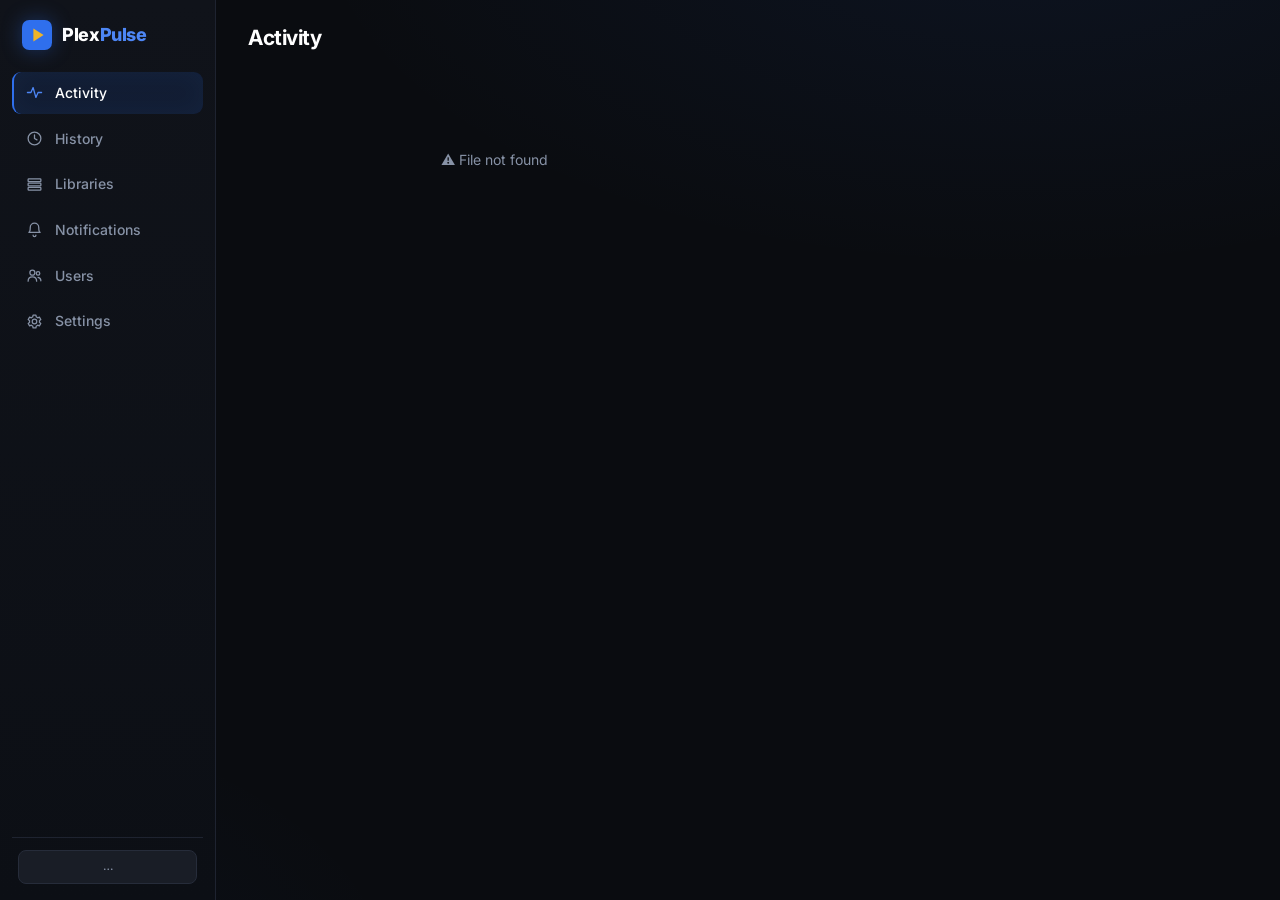
==== commit 6bc38545: "Add outage alerts, posters in emails, users page, auto-sync, and more - Rename Newsletter to Recentl" ====
--- a/static/index.html
+++ b/static/index.html
@@ -36,6 +36,10 @@
         <svg viewBox="0 0 24 24"><path d="M18 9a6 6 0 1 0-12 0c0 6-2 7-2 7h16s-2-1-2-7"/><path d="M10 20a2 2 0 0 0 4 0"/></svg>
         Notifications
       </button>
+      <button data-page="users">
+        <svg viewBox="0 0 24 24"><circle cx="9" cy="8" r="3.5"/><path d="M3 20c0-3.5 2.5-6 6-6s6 2.5 6 6"/><circle cx="17" cy="9" r="2.5"/><path d="M17 14.5c2.5.4 4 2.3 4 5"/></svg>
+        Users
+      </button>
       <button data-page="settings">
         <svg viewBox="0 0 24 24"><circle cx="12" cy="12" r="3.2"/><path d="M19 12a7 7 0 0 0-.1-1.2l2-1.6-2-3.4-2.4 1a7 7 0 0 0-2-1.2L14 3h-4l-.5 2.6a7 7 0 0 0-2 1.2l-2.4-1-2 3.4 2 1.6A7 7 0 0 0 5 12c0 .4 0 .8.1 1.2l-2 1.6 2 3.4 2.4-1a7 7 0 0 0 2 1.2L10 21h4l.5-2.6a7 7 0 0 0 2-1.2l2.4 1 2-3.4-2-1.6c.1-.4.1-.8.1-1.2z"/></svg>
         Settings
@@ -91,6 +95,27 @@
 
       <!-- ============ LIBRARIES ============ -->
       <section id="page-libraries" class="page hidden">
+        <div id="library-list-head" class="page-head">
+          <div class="muted small">Media info powers the audio-track analysis — sync manually per library or automatically.</div>
+          <div class="autosync">
+            <label class="muted small">Auto-sync all libraries
+              <select id="autosync-interval">
+                <option value="0">Off</option>
+                <option value="1">Every 1 min</option>
+                <option value="5">Every 5 min</option>
+                <option value="15">Every 15 min</option>
+                <option value="30">Every 30 min</option>
+                <option value="60">Every hour</option>
+                <option value="180">Every 3 hours</option>
+                <option value="720">Every 12 hours</option>
+                <option value="1440">Every 24 hours</option>
+                <option value="10080">Weekly</option>
+                <option value="43200">Monthly</option>
+              </select>
+            </label>
+            <button class="btn" id="autosync-save">Save</button>
+          </div>
+        </div>
         <div id="library-cards" class="cards"></div>
         <div id="library-detail" class="hidden">
           <div class="page-head">
@@ -126,9 +151,10 @@
       <!-- ============ NOTIFICATIONS ============ -->
       <section id="page-notifications" class="page hidden">
         <div class="tabs">
-          <button data-tab="newsletter" class="active">Newsletter</button>
+          <button data-tab="newsletter" class="active">Recently added</button>
           <button data-tab="recommend">Recommendations</button>
           <button data-tab="maintenance">Maintenance</button>
+          <button data-tab="outage">Outage alerts</button>
           <button data-tab="email-settings">Email settings</button>
           <button data-tab="sent-log">Sent log</button>
         </div>
@@ -174,11 +200,48 @@
             <label>Maintenance starts <input type="datetime-local" id="mw-start"></label>
             <label>Expected back online <input type="datetime-local" id="mw-end"></label>
             <label>What's happening (optional) <textarea id="mw-msg" rows="3" placeholder="Upgrading server storage — adding more space for movies!"></textarea></label>
+            <label>Image (optional, shows at the top of the email)
+              <input type="file" id="mw-image" accept="image/*">
+              <span class="muted small" id="mw-image-name"></span>
+            </label>
           </div>
           <div class="btn-row">
             <button class="btn" id="mw-preview">Preview</button>
             <button class="btn primary" id="mw-send">Send</button>
           </div>
+        </div>
+
+        <div id="tab-outage" class="tab-body panel hidden">
+          <p class="muted">Let everyone know you're aware the server is down — manually, or automatically
+          after it's been unreachable for a while.</p>
+          <div class="form-grid">
+            <label>Message (optional) <textarea id="og-msg" rows="3" placeholder="Power outage in the area — the server will be back once power is restored."></textarea></label>
+            <label>Expected back online (optional) <input id="og-eta" placeholder="Tonight around 8 PM"></label>
+            <label>Image (optional, shows at the top of the email)
+              <input type="file" id="og-image" accept="image/*">
+              <span class="muted small" id="og-image-name"></span>
+            </label>
+          </div>
+          <div class="btn-row">
+            <button class="btn" id="og-preview">Preview</button>
+            <button class="btn primary" id="og-send">Send now</button>
+          </div>
+          <fieldset class="sched-box">
+            <legend>Automatic outage notice</legend>
+            <label class="chk"><input type="checkbox" id="og-auto-enabled"> Send automatically when the server has been down for</label>
+            <label>Delay
+              <select id="og-auto-delay">
+                <option value="1">1 minute</option>
+                <option value="5">5 minutes</option>
+                <option value="15" selected>15 minutes</option>
+                <option value="30">30 minutes</option>
+                <option value="60">1 hour</option>
+                <option value="180">3 hours</option>
+                <option value="720">12 hours</option>
+              </select>
+            </label>
+            <button class="btn" id="og-save-auto">Save</button>
+          </fieldset>
         </div>
 
         <div id="tab-email-settings" class="tab-body panel hidden">
@@ -215,6 +278,16 @@
         </div>
       </section>
 
+      <!-- ============ USERS ============ -->
+      <section id="page-users" class="page hidden">
+        <div class="page-head">
+          <div class="muted small">Everyone with access to your Plex server (from your plex.tv account).
+          Aliases are only stored in PlexPulse — handy for remembering who's who.</div>
+          <button class="btn" id="users-refresh">Refresh</button>
+        </div>
+        <div id="users-table"></div>
+      </section>
+
       <!-- ============ SETTINGS ============ -->
       <section id="page-settings" class="page hidden">
         <div class="panel" style="max-width:680px">
--- a/static/style.css
+++ b/static/style.css
@@ -317,6 +317,21 @@
 
 .empty { text-align: center; color: var(--muted); padding: 60px 0; }
 
+/* auto-sync control on the Libraries page */
+.autosync { display: flex; gap: 8px; align-items: end; }
+.autosync label { display: flex; flex-direction: column; gap: 4px; }
+
+/* users page */
+.alias-input { width: 160px; padding: 5px 10px; font-size: 13px; }
+
+input[type="file"] {
+  padding: 6px; font-size: 12.5px; color: var(--muted);
+}
+input[type="file"]::file-selector-button {
+  background: var(--panel3); color: var(--text); border: 1px solid var(--border);
+  border-radius: 6px; padding: 5px 12px; margin-right: 10px; cursor: pointer; font: inherit;
+}
+
 /* ---------- responsive ---------- */
 @media (max-width: 760px) {
   body { flex-direction: column; }
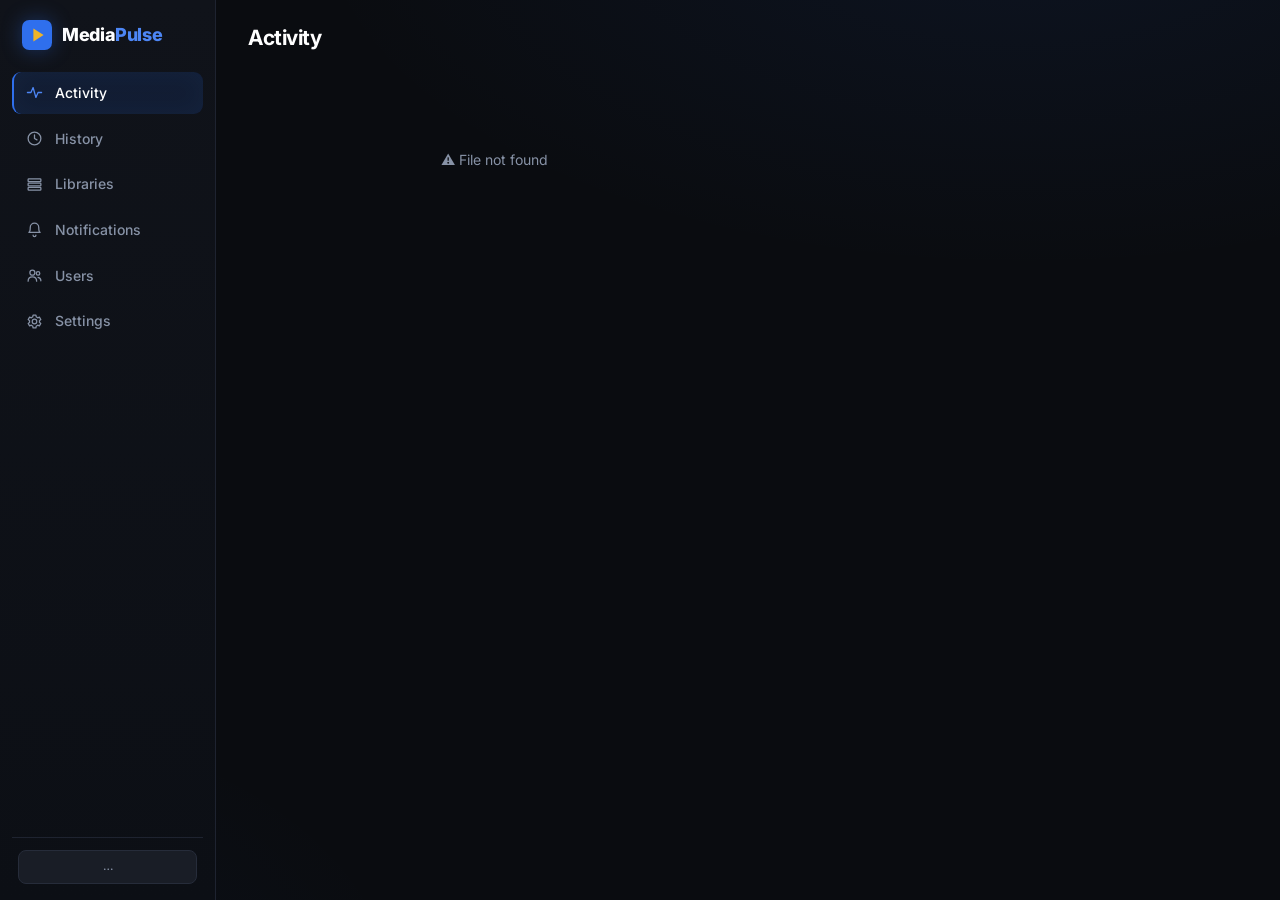
==== commit 1cf7881b: "renamed it to MediaPulse. Added MediaForge as a encodeing container that usses ffmpeg." ====
--- a/static/index.html
+++ b/static/index.html
@@ -3,7 +3,7 @@
 <head>
   <meta charset="UTF-8">
   <meta name="viewport" content="width=device-width, initial-scale=1.0">
-  <title>PlexPulse</title>
+  <title>MediaPulse</title>
   <link rel="preconnect" href="https://fonts.googleapis.com">
   <link rel="preconnect" href="https://fonts.gstatic.com" crossorigin>
   <link href="https://fonts.googleapis.com/css2?family=Inter:wght@400;500;600;700;800&display=swap" rel="stylesheet">
@@ -16,7 +16,7 @@
       <div class="brand-mark">
         <svg viewBox="0 0 100 100" width="30" height="30"><rect width="100" height="100" rx="24" fill="#2f6fed"/><path d="M38 28 L72 50 L38 72 Z" fill="#f0b429"/></svg>
       </div>
-      <div class="brand-text">Plex<span>Pulse</span></div>
+      <div class="brand-text">Media<span>Pulse</span></div>
     </div>
 
     <nav>
@@ -226,21 +226,29 @@
             <button class="btn" id="og-preview">Preview</button>
             <button class="btn primary" id="og-send">Send now</button>
           </div>
-          <fieldset class="sched-box">
+          <fieldset class="sched-box sched-box-col">
             <legend>Automatic outage notice</legend>
-            <label class="chk"><input type="checkbox" id="og-auto-enabled"> Send automatically when the server has been down for</label>
-            <label>Delay
-              <select id="og-auto-delay">
-                <option value="1">1 minute</option>
-                <option value="5">5 minutes</option>
-                <option value="15" selected>15 minutes</option>
-                <option value="30">30 minutes</option>
-                <option value="60">1 hour</option>
-                <option value="180">3 hours</option>
-                <option value="720">12 hours</option>
-              </select>
-            </label>
-            <button class="btn" id="og-save-auto">Save</button>
+            <div class="sched-row">
+              <label class="chk"><input type="checkbox" id="og-auto-enabled"> Send automatically when the server has been down for</label>
+              <label>Delay
+                <select id="og-auto-delay">
+                  <option value="1">1 minute</option>
+                  <option value="5">5 minutes</option>
+                  <option value="15" selected>15 minutes</option>
+                  <option value="30">30 minutes</option>
+                  <option value="60">1 hour</option>
+                  <option value="180">3 hours</option>
+                  <option value="720">12 hours</option>
+                </select>
+              </label>
+            </div>
+            <label class="full">Message included in the automatic notice (optional — no image is ever attached)
+              <textarea id="og-auto-msg" rows="2" placeholder="The server is having issues and we're on it — no need to text me!"></textarea>
+            </label>
+            <div class="sched-row">
+              <button class="btn" id="og-auto-preview">Preview auto notice</button>
+              <button class="btn primary" id="og-save-auto">Save</button>
+            </div>
           </fieldset>
         </div>
 
@@ -258,7 +266,7 @@
               </select>
             </label>
             <label>From address <input id="smtp-from" placeholder="plex@example.com"></label>
-            <label>From name <input id="smtp-from-name" value="PlexPulse"></label>
+            <label>From name <input id="smtp-from-name" value="MediaPulse"></label>
           </div>
           <div class="form-grid">
             <label>Recipients (comma separated) <textarea id="recipients" rows="2" placeholder="mom@example.com, brother@example.com"></textarea></label>
@@ -282,7 +290,7 @@
       <section id="page-users" class="page hidden">
         <div class="page-head">
           <div class="muted small">Everyone with access to your Plex server (from your plex.tv account).
-          Aliases are only stored in PlexPulse — handy for remembering who's who.</div>
+          Aliases are only stored in MediaPulse — handy for remembering who's who.</div>
           <button class="btn" id="users-refresh">Refresh</button>
         </div>
         <div id="users-table"></div>
--- a/static/style.css
+++ b/static/style.css
@@ -267,6 +267,10 @@
 .sched-box legend { color: var(--gold); padding: 0 8px; font-size: 11px; font-weight: 700; text-transform: uppercase; letter-spacing: .8px; }
 .sched-box label { display: flex; flex-direction: column; gap: 4px; color: var(--muted); font-size: 12px; }
 .sched-box input[type=number] { width: 84px; }
+.sched-box-col { flex-direction: column; align-items: stretch; }
+.sched-box-col .sched-row { display: flex; gap: 14px; align-items: end; flex-wrap: wrap; }
+.sched-box-col .full { width: 100%; }
+.sched-box-col textarea { width: 100%; }
 
 /* ---------- recommendations builder ---------- */
 .rec-search { position: relative; max-width: 640px; margin-bottom: 18px; }
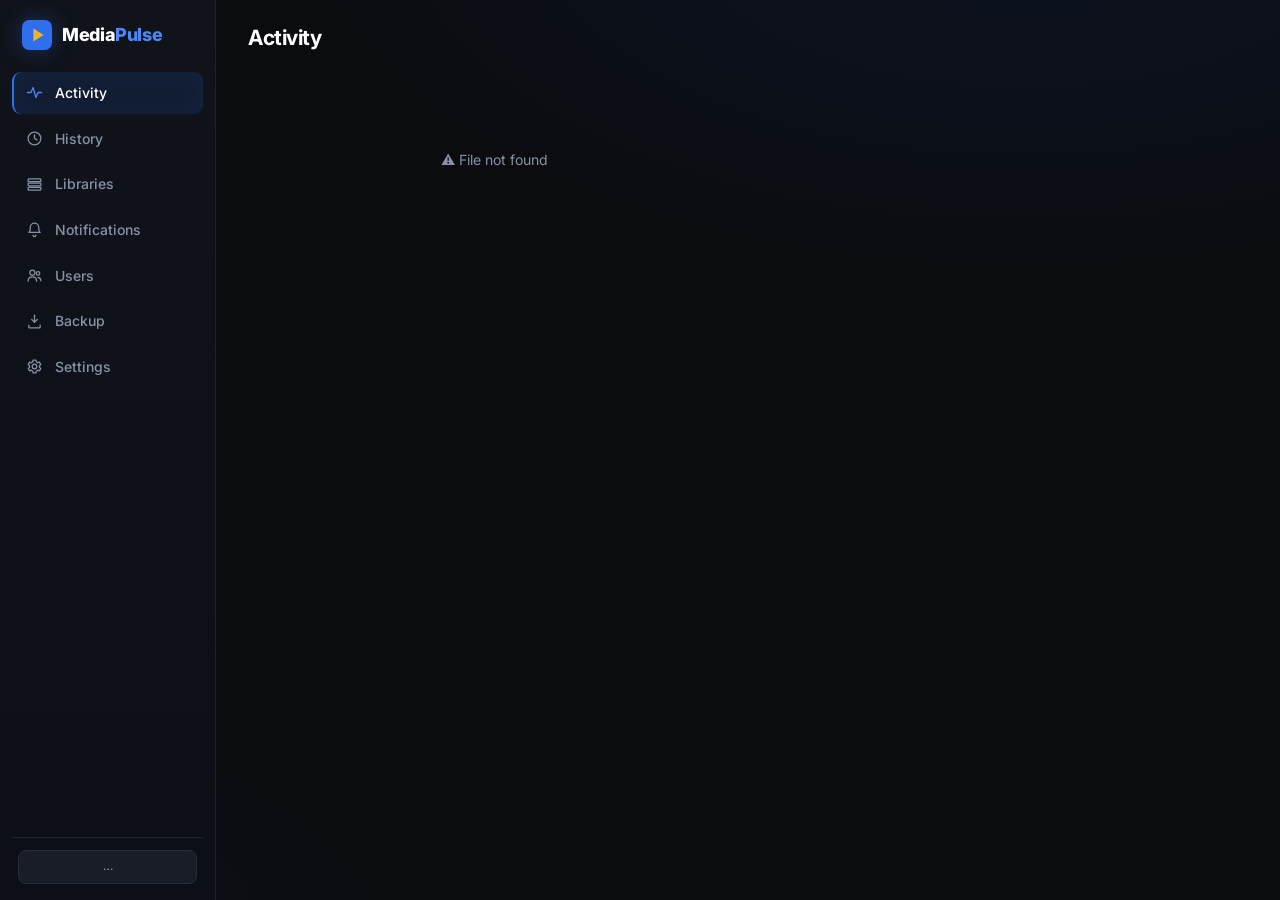
==== commit 44e1b502: "Add Backup & Restore page to MediaPulse One-click JSON export of all settings (Plex connection, SMTP" ====
--- a/static/index.html
+++ b/static/index.html
@@ -40,6 +40,10 @@
         <svg viewBox="0 0 24 24"><circle cx="9" cy="8" r="3.5"/><path d="M3 20c0-3.5 2.5-6 6-6s6 2.5 6 6"/><circle cx="17" cy="9" r="2.5"/><path d="M17 14.5c2.5.4 4 2.3 4 5"/></svg>
         Users
       </button>
+      <button data-page="backup">
+        <svg viewBox="0 0 24 24"><path d="M12 3v10"/><polyline points="8 9 12 13 16 9"/><path d="M4 17v3a1 1 0 0 0 1 1h14a1 1 0 0 0 1-1v-3"/></svg>
+        Backup
+      </button>
       <button data-page="settings">
         <svg viewBox="0 0 24 24"><circle cx="12" cy="12" r="3.2"/><path d="M19 12a7 7 0 0 0-.1-1.2l2-1.6-2-3.4-2.4 1a7 7 0 0 0-2-1.2L14 3h-4l-.5 2.6a7 7 0 0 0-2 1.2l-2.4-1-2 3.4 2 1.6A7 7 0 0 0 5 12c0 .4 0 .8.1 1.2l-2 1.6 2 3.4 2.4-1a7 7 0 0 0 2 1.2L10 21h4l.5-2.6a7 7 0 0 0 2-1.2l2.4 1 2-3.4-2-1.6c.1-.4.1-.8.1-1.2z"/></svg>
         Settings
@@ -296,6 +300,39 @@
         <div id="users-table"></div>
       </section>
 
+      <!-- ============ BACKUP & RESTORE ============ -->
+      <section id="page-backup" class="page hidden">
+        <div class="panel" style="max-width:680px">
+          <h3>Download a backup</h3>
+          <p class="muted small">One JSON file with everything that makes this install yours:
+          all settings (Plex connection, email settings, recipients, schedules, alert options),
+          the full watch history, user aliases, and the sent-email log.
+          The library media-info cache is <b>not</b> included — it rebuilds with one
+          "Sync media info" click after a restore.</p>
+          <p class="muted small"><b>The file contains your Plex token and SMTP password</b> —
+          store it somewhere safe.</p>
+          <div class="btn-row">
+            <button class="btn primary" id="backup-download">Download backup</button>
+          </div>
+        </div>
+
+        <div class="panel" style="max-width:680px; margin-top:16px">
+          <h3>Restore from a backup</h3>
+          <p class="muted small">Rebuilding the container or migrating to a new system?
+          Install MediaPulse, open this page, and restore your file — the Plex connection,
+          notification setup, users, and all prior history come back exactly as they were.
+          Restoring <b>replaces</b> the watch history and sent log on this instance and
+          overwrites any settings included in the file.</p>
+          <div class="form-grid">
+            <label>Backup file <input type="file" id="restore-file" accept=".json,application/json"></label>
+          </div>
+          <div class="btn-row">
+            <button class="btn" id="restore-btn">Restore</button>
+          </div>
+          <div id="restore-msg" class="msg"></div>
+        </div>
+      </section>
+
       <!-- ============ SETTINGS ============ -->
       <section id="page-settings" class="page hidden">
         <div class="panel" style="max-width:680px">
